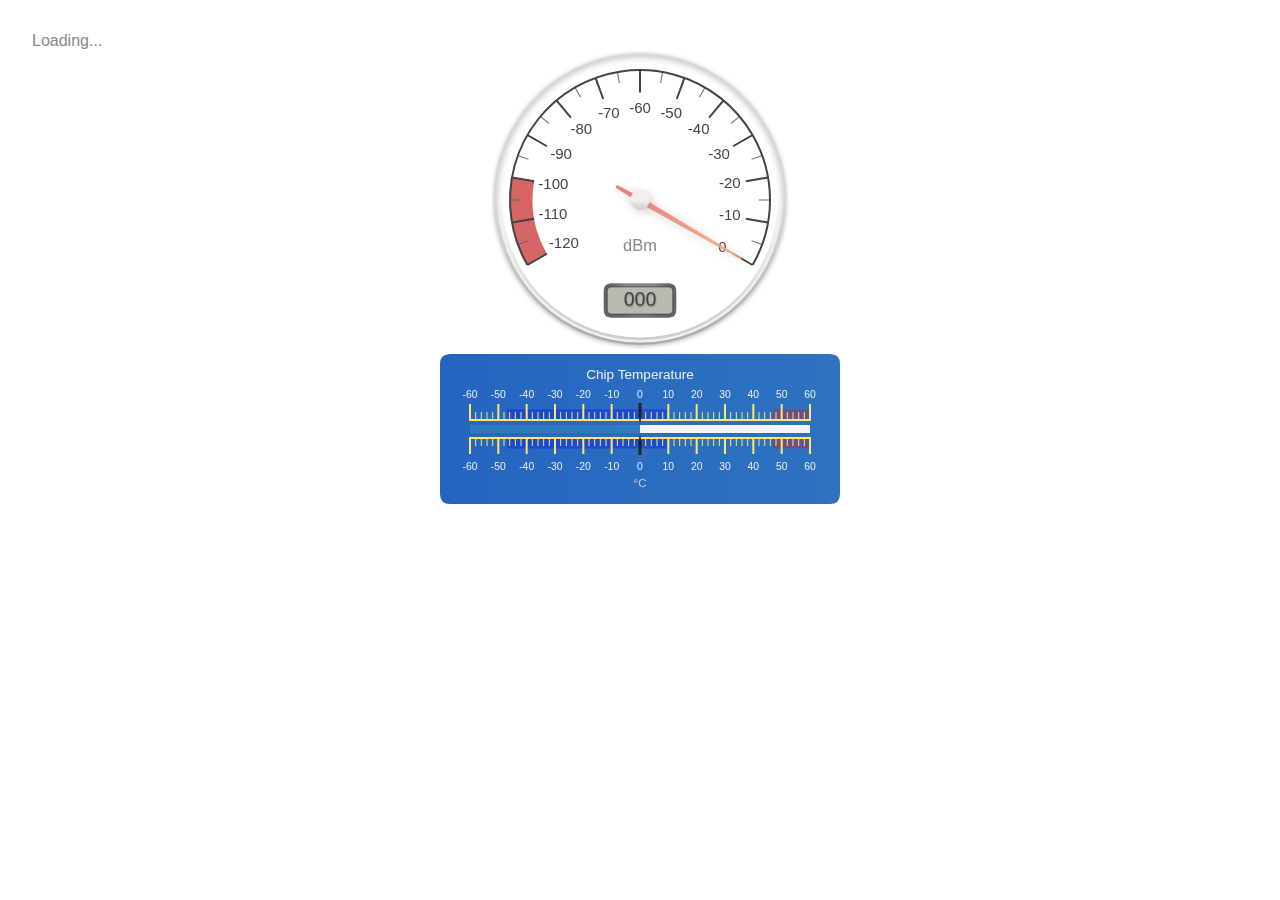
==== daisy_gui/web/index.html @ c7b72cd7 "Started the GUI for remote controlling the daisy interface" ====
<!DOCTYPE html>
<html>

<!-- 
Copyright 2017 Tania Hagn

This file is part of Daisy.

   Daisy is free software: you can redistribute it and/or modify
   it under the terms of the GNU General Public License as published by
   the Free Software Foundation, either version 3 of the License, or
   (at your option) any later version.

   Daisy is distributed in the hope that it will be useful,
   but WITHOUT ANY WARRANTY; without even the implied warranty of
   MERCHANTABILITY or FITNESS FOR A PARTICULAR PURPOSE.  See the
   GNU General Public License for more details.

   You should have received a copy of the GNU General Public License
   along with Daisy.  If not, see <http://www.gnu.org/licenses/>.
 -->

<head>
  <script>
    // WARNING: DO NOT set the <base href> like this in production!
    // Details: https://webdev.dartlang.org/angular/guide/router
    (function () {
      var m = document.location.pathname.match(/^(\/[-\w]+)+\/web($|\/)/);
      document.write('<base href="' + (m ? m[0] : '/') + '" />');
    }());
  </script>
  
  <script>
  function create_gauges() {
    var smeter = 0;
    var temp = 20;
    var temp_dir = true;
    var smeter_gauge = new RadialGauge({
	    renderTo: 'smeter-gauge',
	    width: 300, height: 300, units: "dBm",
	    minValue: -120, maxValue: 0, startAngle: 60, ticksAngle: 240,
	    valueBox: true,
	    majorTicks: [
	        "-120","-110","-100", "-90", "-80", "-70",
	        "-60",  "-50", "-40", "-30", "-20", "-10",
	        "0"
	    ],
	    minorTicks: 2, strokeTicks: true, highlights: [
	        {
	            "from": -120,
	            "to": -100,
	            "color": "rgba(200, 50, 50, .75)"
	        }
	    ],
	    colorPlate: "#fff", borderShadowWidth: 5, borders: true,
	    needleType: "arrow", needleWidth: 2, needleCircleSize: 7,
	    needleCircleOuter: true, needleCircleInner: false,
	    animationDuration: 900, animationRule: "linear", valueDec: 0
	}).draw();
    
    var temp_gauge = new LinearGauge({
        renderTo: 'temp-gauge',
        width: 400, height: 150, units: "°C", title: "Chip Temperature",
        minValue: -64, maxValue: 64,
        majorTicks: [
            -60, -50, -40, -30, -20, -10,
              0,
             10,  20,  30,  40,  50,  60
        ],
        minorTicks: 5,
        strokeTicks: true,
        ticksWidth: 15,
        ticksWidthMinor: 7.5,
        highlights: [
            { "from": -50, "to": -20, "color": "rgba(0, 0, 255, .3)" },
            { "from": -20, "to": -50, "color": "rgba(0, 0, 255, .3)" },
            { "from":  50, "to":  64, "color": "rgba(255, 0, 0, .3)" }
        ],
        colorMajorTicks: "#ffe66a", colorMinorTicks: "#ffe66a",
        colorTitle: "#eee", colorUnits: "#ccc", colorNumbers: "#eee",
        colorPlate: "#2465c0", colorPlateEnd: "#327ac0",
        borderShadowWidth: 0, borders: false, borderRadius: 10,
        needleType: "arrow", needleWidth: 3, animationDuration: 1500,
        animationRule: "linear", colorNeedle: "#222", colorNeedleEnd: "",
        colorBarProgress: "#327ac0", colorBar: "#f5f5f5",
        barStroke: 0, barWidth: 8, barBeginCircle: false
    }).draw();
    
    setInterval(function(){
    	smeter -= 11.31;
    	if (smeter < -120)
    		smeter = 0;
    	smeter_gauge.value = smeter;
    	smeter_gauge.draw();
    	
    	if ((temp < -64) || (temp > 63))
    		temp_dir = !temp_dir;
   		temp += temp_dir ? +2.33 : -1.29;
    	temp_gauge.value = temp;
    	temp_gauge.draw();
    }, 1000);
  }
  </script>
  
  <title>Daisy GUI</title>
  <meta charset="utf-8">
  <meta name="viewport" content="width=device-width, initial-scale=1">
  <link rel="stylesheet" href="styles.css">
  <link rel="icon" type="image/png" href="favicon.png">
  
  <script defer src="main.dart" type="application/dart"></script>
  <script defer src="packages/browser/dart.js"></script>
  <script defer src="gauge.min.js"></script>
</head>

<body onload="create_gauges();">
<div>
  <my-app>Loading...</my-app>
</div>
<div style="text-align:center;">
  <div style="margin: 5 0 5 0;">
    <canvas id="smeter-gauge"></canvas>
  </div>
  <div style="margin: 5 0 5 0;">
    <canvas id="temp-gauge"  ></canvas>
  </div>
</div>

</body>

</html>
---- daisy_gui/web/styles.css ----
/* Copyright 2017 Tania Hagn
 *
 * This file is part of Daisy.
 *
 *    Daisy is free software: you can redistribute it and/or modify
 *    it under the terms of the GNU General Public License as published by
 *    the Free Software Foundation, either version 3 of the License, or
 *    (at your option) any later version.
 *
 *    Daisy is distributed in the hope that it will be useful,
 *    but WITHOUT ANY WARRANTY; without even the implied warranty of
 *    MERCHANTABILITY or FITNESS FOR A PARTICULAR PURPOSE.  See the
 *    GNU General Public License for more details.
 *
 *    You should have received a copy of the GNU General Public License
 *    along with Daisy.  If not, see <http://www.gnu.org/licenses/>.
 */
 
@import url(https://fonts.googleapis.com/css?family=Roboto);
@import url(https://fonts.googleapis.com/css?family=Material+Icons);

/* Master Styles */
h1 {
  color: #369;
  font-family: Arial, Helvetica, sans-serif;
  font-size: 250%;
}
h2, h3 {
  color: #444;
  font-family: Arial, Helvetica, sans-serif;
  font-weight: lighter;
}
body {
  margin: 2em;
}
body, input[text], button {
  color: #888;
  font-family: Cambria, Georgia;
}
a {
  cursor: pointer;
  cursor: hand;
}
button {
  font-family: Arial;
  background-color: #eee;
  border: none;
  padding: 5px 10px;
  border-radius: 4px;
  cursor: pointer;
  cursor: hand;
}
button:hover {
  background-color: #cfd8dc;
}
button:disabled {
  background-color: #eee;
  color: #aaa;
  cursor: auto;
}

/* Navigation link styles */
nav a {
  padding: 5px 10px;
  text-decoration: none;
  margin-right: 10px;
  margin-top: 10px;
  display: inline-block;
  background-color: #eee;
  border-radius: 4px;
}
nav a:visited, a:link {
  color: #607D8B;
}
nav a:hover {
  color: #039be5;
  background-color: #CFD8DC;
}
nav a.active {
  color: #039be5;
}

/* items class */
.items {
  margin: 0 0 2em 0;
  list-style-type: none;
  padding: 0;
  width: 24em;
}
.items li {
  cursor: pointer;
  position: relative;
  left: 0;
  background-color: #EEE;
  margin: .5em;
  padding: .3em 0;
  height: 1.6em;
  border-radius: 4px;
}
.items li:hover {
  color: #607D8B;
  background-color: #DDD;
  left: .1em;
}
.items li.selected {
  background-color: #CFD8DC;
  color: white;
}
.items li.selected:hover {
  background-color: #BBD8DC;
}
.items .text {
  position: relative;
  top: -3px;
}
.items .badge {
  display: inline-block;
  font-size: small;
  color: white;
  padding: 0.8em 0.7em 0 0.7em;
  background-color: #607D8B;
  line-height: 1em;
  position: relative;
  left: -1px;
  top: -4px;
  height: 1.8em;
  margin-right: .8em;
  border-radius: 4px 0 0 4px;
}
/* everywhere else */
* {
  font-family: Arial, Helvetica, sans-serif;
}
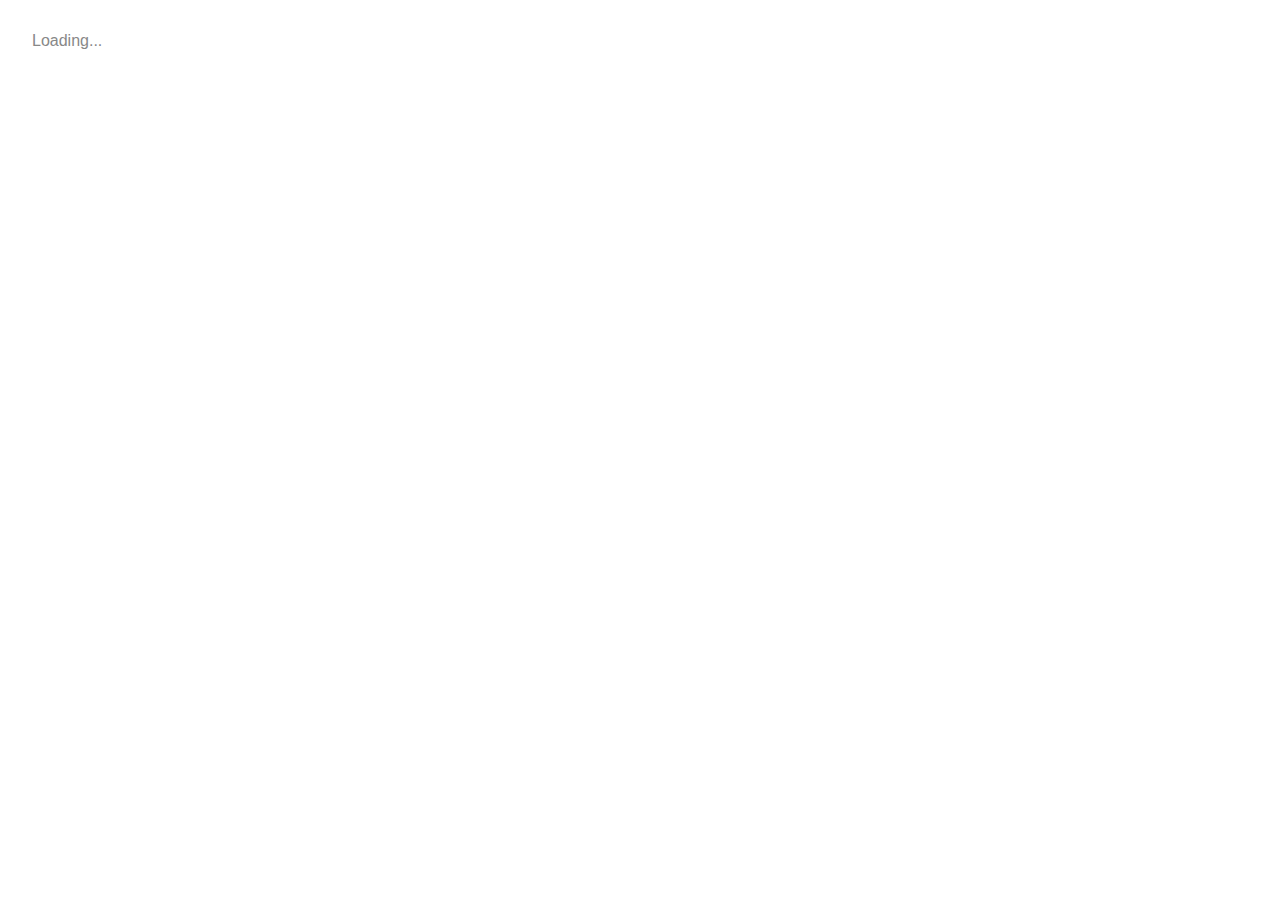
==== commit a1bbe1ac: "Import of gauges and button." ====
--- a/daisy_gui/web/index.html
+++ b/daisy_gui/web/index.html
@@ -30,78 +30,6 @@
     }());
   </script>
   
-  <script>
-  function create_gauges() {
-    var smeter = 0;
-    var temp = 20;
-    var temp_dir = true;
-    var smeter_gauge = new RadialGauge({
-	    renderTo: 'smeter-gauge',
-	    width: 300, height: 300, units: "dBm",
-	    minValue: -120, maxValue: 0, startAngle: 60, ticksAngle: 240,
-	    valueBox: true,
-	    majorTicks: [
-	        "-120","-110","-100", "-90", "-80", "-70",
-	        "-60",  "-50", "-40", "-30", "-20", "-10",
-	        "0"
-	    ],
-	    minorTicks: 2, strokeTicks: true, highlights: [
-	        {
-	            "from": -120,
-	            "to": -100,
-	            "color": "rgba(200, 50, 50, .75)"
-	        }
-	    ],
-	    colorPlate: "#fff", borderShadowWidth: 5, borders: true,
-	    needleType: "arrow", needleWidth: 2, needleCircleSize: 7,
-	    needleCircleOuter: true, needleCircleInner: false,
-	    animationDuration: 900, animationRule: "linear", valueDec: 0
-	}).draw();
-    
-    var temp_gauge = new LinearGauge({
-        renderTo: 'temp-gauge',
-        width: 400, height: 150, units: "°C", title: "Chip Temperature",
-        minValue: -64, maxValue: 64,
-        majorTicks: [
-            -60, -50, -40, -30, -20, -10,
-              0,
-             10,  20,  30,  40,  50,  60
-        ],
-        minorTicks: 5,
-        strokeTicks: true,
-        ticksWidth: 15,
-        ticksWidthMinor: 7.5,
-        highlights: [
-            { "from": -50, "to": -20, "color": "rgba(0, 0, 255, .3)" },
-            { "from": -20, "to": -50, "color": "rgba(0, 0, 255, .3)" },
-            { "from":  50, "to":  64, "color": "rgba(255, 0, 0, .3)" }
-        ],
-        colorMajorTicks: "#ffe66a", colorMinorTicks: "#ffe66a",
-        colorTitle: "#eee", colorUnits: "#ccc", colorNumbers: "#eee",
-        colorPlate: "#2465c0", colorPlateEnd: "#327ac0",
-        borderShadowWidth: 0, borders: false, borderRadius: 10,
-        needleType: "arrow", needleWidth: 3, animationDuration: 1500,
-        animationRule: "linear", colorNeedle: "#222", colorNeedleEnd: "",
-        colorBarProgress: "#327ac0", colorBar: "#f5f5f5",
-        barStroke: 0, barWidth: 8, barBeginCircle: false
-    }).draw();
-    
-    setInterval(function(){
-    	smeter -= 11.31;
-    	if (smeter < -120)
-    		smeter = 0;
-    	smeter_gauge.value = smeter;
-    	smeter_gauge.draw();
-    	
-    	if ((temp < -64) || (temp > 63))
-    		temp_dir = !temp_dir;
-   		temp += temp_dir ? +2.33 : -1.29;
-    	temp_gauge.value = temp;
-    	temp_gauge.draw();
-    }, 1000);
-  }
-  </script>
-  
   <title>Daisy GUI</title>
   <meta charset="utf-8">
   <meta name="viewport" content="width=device-width, initial-scale=1">
@@ -109,22 +37,14 @@
   <link rel="icon" type="image/png" href="favicon.png">
   
   <script defer src="main.dart" type="application/dart"></script>
+  
   <script defer src="packages/browser/dart.js"></script>
-  <script defer src="gauge.min.js"></script>
 </head>
 
 <body onload="create_gauges();">
 <div>
   <my-app>Loading...</my-app>
 </div>
-<div style="text-align:center;">
-  <div style="margin: 5 0 5 0;">
-    <canvas id="smeter-gauge"></canvas>
-  </div>
-  <div style="margin: 5 0 5 0;">
-    <canvas id="temp-gauge"  ></canvas>
-  </div>
-</div>
 
 </body>
 
